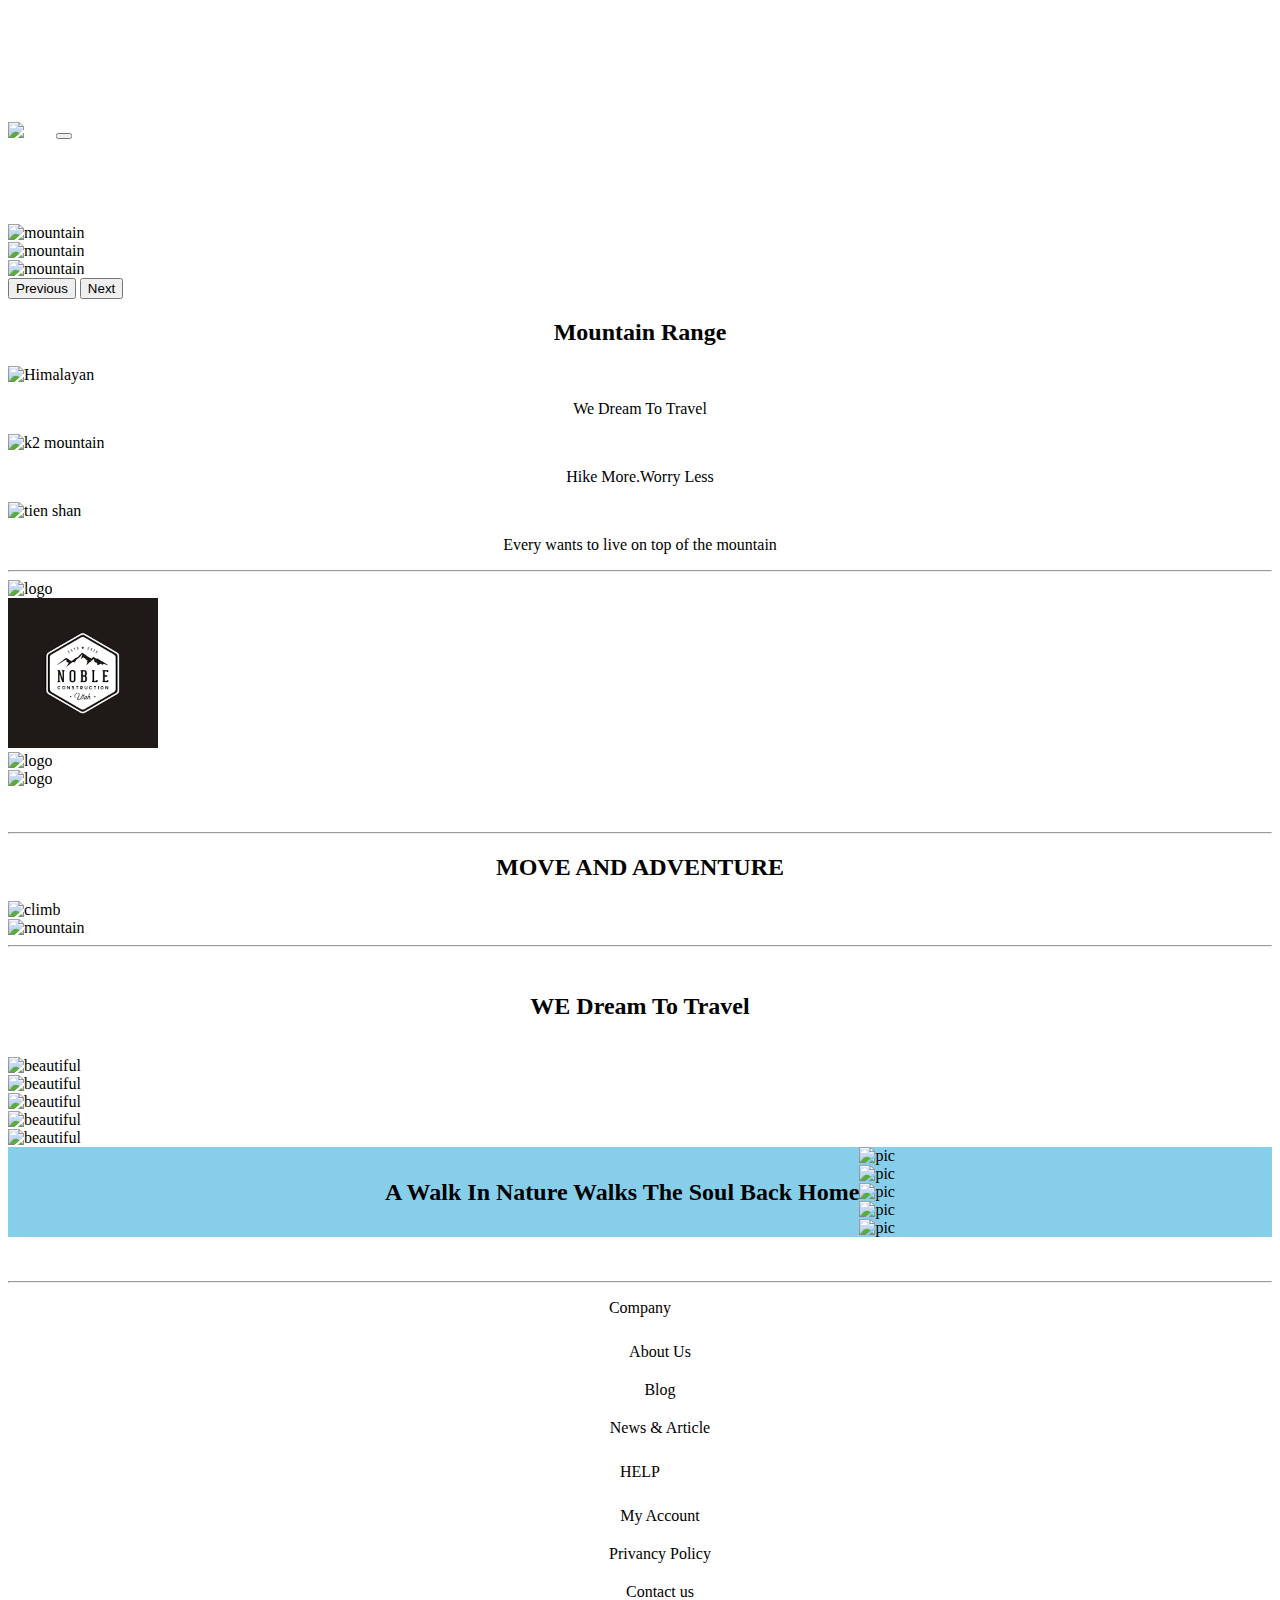
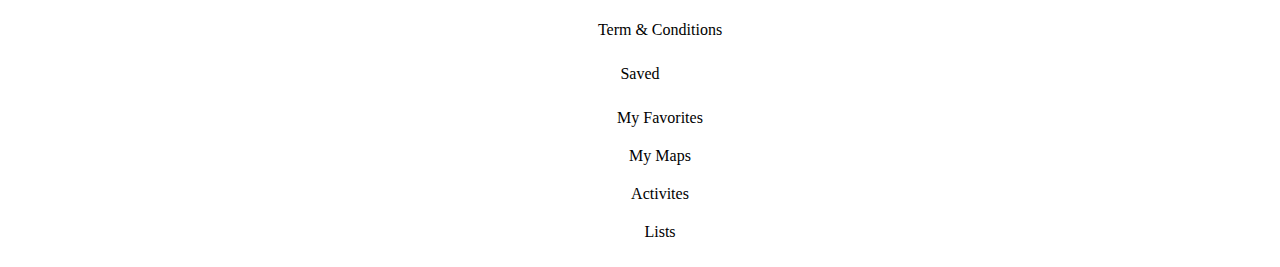
==== index.html @ e3f008d7 "Create index.html" ====
<!DOCTYPE html>
<html lang="en">

<head>
    <meta charset="UTF-8">
    <meta http-equiv="X-UA-Compatible" content="IE=edge">
    <meta name="viewport" content="width=device-width, initial-scale=1.0">
    <link href="https://cdn.jsdelivr.net/npm/bootstrap@5.3.0-alpha3/dist/css/bootstrap.min.css" rel="stylesheet"
        integrity="sha384-KK94CHFLLe+nY2dmCWGMq91rCGa5gtU4mk92HdvYe+M/SXH301p5ILy+dN9+nJOZ" crossorigin="anonymous">
    <script src="https://kit.fontawesome.com/40b09f293b.js" crossorigin="anonymous"></script>
    <link rel="stylesheet" href="https://cdnjs.cloudflare.com/ajax/libs/OwlCarousel2/2.3.4/assets/owl.carousel.min.css">
    <script src="https://cdnjs.cloudflare.com/ajax/libs/jquery/3.6.4/jquery.min.js"></script>
    <title>Document</title>
</head>
<style>
    .bg {
        background-color: black;
        color: #fff;
    }

    ul {
        text-align: center;
    }

    ul li {
        list-style: none;
        display: inline;
        padding: 10px;
        color: #fff;
    }

    marquee {
        color: #fff;
    }

    .mail {
        color: #fff;
        text-align: center;
    }

    a {
        color: #fff;
        text-decoration: none;
    }

    .navbar-Text li {
        text-align: center;
        padding: 10px;
    }

    .navbar-Text ul {
        display: inline;
        color: black;
    }

    h2 {
        text-align: center;
    }

    .col-md-4 p {
        text-align: center;
    }

    .sec5 {
        display: flex;
        justify-content: center;
        align-items: center;
        background-color: skyblue;
    }

    .help li {
        color: black;
        display: block;
    }

    .company li {
        color: black;
        display: block;
    }

    .saved li {
        color: black;
        display: block;
    }
</style>

<body>

    <header>

        <div class="container-fluid">
            <div class="row bg-black">
                <div class="col-md-3">
                    
                    <ul class="">
                        <li><a href="https://www.facebook.com/kishors.rajpurohit.3"><i
                                    class="fa-brands fa-facebook-f"></i></a></li>
                        <li> <a href="https://twitter.com/KishorRaj7398"><i
                                    class="fa-brands fa-square-twitter fa-beat-fade"></i></a></li>
                        <li><a href="https://www.instagram.com/kishor__rajpurohit__._/?next=%2F"><i
                                    class="fa-brands fa-square-instagram fa-beat-fade"></i></a></li>
                        <li><a href="https://www.linkedin.com/in/kishor-rajpurohit-0a5088190"><i
                                    class="fa-brands fa-linkedin fa-beat-fade"></i></a></li>
                        <li><i class="fa-brands fa-youtube fa-beat-fade"></i></li>
                    </ul>
                </div>
                <div class="col-md-6">
                    <marquee behavior="" direction="left">
                        The journey of a thousand miles begins with a single step
                    </marquee>
                </div>
                <div class="col-md-3 mail">
                    <p><a href="mailto:INFOTECH">E-MAIL:Info@tech</a></p>
                </div>
            </div>
            <nav class="navbar navbar-expand-lg bg-body-tertiary">
                <div class="container-fluid">
                    <a class="navbar-brand" alt="logo" width="100px">

                        <img src="https://encrypted-tbn0.gstatic.com/images?q=tbn:ANd9GcTnK8Gvj_kGv-J_QCb3-lQQIuyxl-FnJxz4lg&usqp=CAU"
                            alt="logo" width="100px"> </a>

                    <button class="navbar-toggler" type="button" data-bs-toggle="collapse" data-bs-target="#navbarText"
                        aria-controls="navbarText" aria-expanded="false" aria-label="Toggle navigation">
                        <span class="navbar-toggler-icon"></span>
                    </button>
                    <div class="collapse navbar-collapse" id="navbarText">
                        <ul class="navbar-nav mx-auto mb-2 mb-lg-0">
                            <li class="nav-item">
                                <a class="nav-link active" aria-current="page" href="#">Home</a>
                            </li>
                            <li class="nav-item">
                                <a class="nav-link" href="/about.html
                                ">About Us</a>
                            </li>
                            <li class="nav-item">
                                <a class="nav-link" href="#">products</a>
                            </li>
                            <li class="nav-item">
                                <a class="nav-link" href="#">Customer Connect</a>
                            </li>

                        </ul>
                        <span class="navbar-text">
                            <ul class="navbarText">
                                <a href="Login">Login</a>
                                <li> <i class="fa-solid fa-magnifying-glass"></i></li>
                                <li> <i class="fa-solid fa-cart-shopping"></i></li>
                                <li> <i class="fa-regular fa-heart"></i></li>
                            </ul>
                        </span>
                    </div>
                </div>
            </nav>

    </header>
    <section>
        <div id="carouselExampleAutoplaying" class="carousel slide" data-bs-ride="carousel">
            <div class="carousel-inner">
                <div class="carousel-item active">
                    <img src="https://images.unsplash.com/photo-1519681393784-d120267933ba?ixlib=rb-4.0.3&ixid=MnwxMjA3fDB8MHxleHBsb3JlLWZlZWR8MXx8fGVufDB8fHx8&w=1000&q=80"
                        class="d-block w-100" alt="mountain" width="auto">
                </div>
                <div class="carousel-item">
                    <img src="https://images.unsplash.com/photo-1454496522488-7a8e488e8606?ixlib=rb-4.0.3&ixid=MnwxMjA3fDB8MHxleHBsb3JlLWZlZWR8Mnx8fGVufDB8fHx8&w=1000&q=80"
                        class="d-block w-100" alt="mountain" width="auto">
                </div>
                <div class="carousel-item">
                    <img src="https://wallpapercave.com/wp/wp2532971.jpg" class="d-block w-100" alt="mountain"
                        width="auto">
                </div>
            </div>
            <button class="carousel-control-prev" type="button" data-bs-target="#carouselExampleAutoplaying"
                data-bs-slide="prev">
                <span class="carousel-control-prev-icon" aria-hidden="true"></span>
                <span class="visually-hidden">Previous</span>
            </button>
            <button class="carousel-control-next" type="button" data-bs-target="#carouselExampleAutoplaying"
                data-bs-slide="next">
                <span class="carousel-control-next-icon" aria-hidden="true"></span>
                <span class="visually-hidden">Next</span>
            </button>
        </div>


    </section>
    <section>
        <div class="container">
            <div class="row">
                <h2> Mountain Range</h2>
                <div class="col-md-4">
                    <img src="https://images.pexels.com/photos/1416900/pexels-photo-1416900.jpeg?auto=compress&cs=tinysrgb&w=400"
                        alt=" Himalayan" width="auto">
                    <p>We Dream To Travel</p>
                </div>
                <div class="col-md-4">
                    <img src="https://images.pexels.com/photos/14468917/pexels-photo-14468917.jpeg?auto=compress&cs=tinysrgb&w=400"
                        alt=" k2 mountain" width="auto">
                    <p>Hike More.Worry Less</p>

                </div>
                <div class="col-md-4">
                    <img src="https://images.pexels.com/photos/16168098/pexels-photo-16168098.jpeg?auto=compress&cs=tinysrgb&w=400"
                        alt=" tien shan" width="auto">
                    <p> Every wants to live on top of the mountain</p>

                </div>
            </div>
        </div>
    </section>
    <section>
        <hr>
        <div class="row">
            <div class="col-md-3 text-center">
                <img src="https://images-platform.99static.com//1fSI8rXBrcre7nwAKkq9mPySMC8=/219x195:1581x1557/fit-in/500x500/99designs-contests-attachments/100/100865/attachment_100865846"
                    alt="logo" width="150px">
            </div>
            <div class="col-md-3 text-center">
                <img src="[data-uri]"
                    alt="logo" width="150px">
            </div>
            <div class="col-md-3 text-center">
                <img src="https://images-platform.99static.com//-dJuuKo9nBrJ3PptJ7zvb7nPhbg=/0x0:1310x1310/fit-in/500x500/99designs-contests-attachments/96/96633/attachment_96633352"
                    alt="logo" width="150px">
            </div>
            <div class="col-md-3 text-center">
                <img src="https://images-platform.99static.com//4PiOp70V9RRUj_kQOyDKIrOeb8g=/179x176:821x818/fit-in/500x500/99designs-contests-attachments/115/115941/attachment_115941215"
                    alt="logo" width="150px">
            </div>

        </div>

        <br>
        <br>
        <hr>
    </section>
    <Section>
        <div class="container">

            <div class="row">
                <h2>MOVE AND ADVENTURE</h2>

                <div class="col-md-6 text-center">
                    <img src="https://e0.pxfuel.com/wallpapers/1021/474/desktop-wallpaper-hiking-people-extreme-mountains-49029.jpg"
                        alt="climb" width="100%">
                </div>
                <div class="col-md-6 text-center">
                    <img src="https://e0.pxfuel.com/wallpapers/930/978/desktop-wallpaper-mountain-hiking-woman-hiking.jpg"
                        alt="mountain" width="100%">


                </div>

            </div>
        </div>
        <hr>
        <br>
    </Section>
    <section>
        <div class="container p-5">
            <div class="row align-items-center">
                <h2>WE Dream To Travel </h2>
                <br>
                <div class="col-md-6">
                    <img src="https://c4.wallpaperflare.com/wallpaper/649/484/984/photography-landscape-nature-mountains-wallpaper-preview.jpg"
                        alt="beautiful" width="100%">
                </div>
                <div class="col-md-6">
                    <div class="row">
                        <div class="col-md-6 pb-2"><img
                                src="https://cdn.pixabay.com/photo/2014/11/21/03/24/mountains-540115__340.jpg"
                                alt="beautiful" width="100%"></div>
                        <div class="col-md-6 pb-2"><img
                                src="https://i.pinimg.com/originals/e4/43/80/e4438039732d455a68f9b5e4250d6fb6.jpg"
                                alt="beautiful" width="100%"></div>
                        <div class="col-md-6 "><img
                                src="https://images.pexels.com/photos/732629/pexels-photo-732629.jpeg?cs=srgb&dl=pexels-sassu-anas-732629.jpg&fm=jpg"
                                alt="beautiful" width="100%"></div>
                        <div class="col-md-6 "><img
                                src="https://images.unsplash.com/photo-1454496522488-7a8e488e8606?ixlib=rb-4.0.3&ixid=MnwxMjA3fDB8MHxleHBsb3JlLWZlZWR8Mnx8fGVufDB8fHx8&w=1000&q=80"
                                alt="beautiful" width="100%"></div>

                    </div>
                </div>


            </div>


        </div>
    </section>

    <section>
        <div class="container">
            <div class="row sec5">
                <div class="col-md-3">
                    <h2> A Walk In Nature Walks The Soul Back Home</h2>

                </div>
                <div class="col-md-9">
                    <div class="your-class">
                        <div><img
                                src="https://images.pexels.com/photos/2609459/pexels-photo-2609459.jpeg?auto=compress&cs=tinysrgb&w=1260&h=750&dpr=1"
                                alt="pic" width="100%"></div>
                        <div><img
                                src="https://images.pexels.com/photos/758744/pexels-photo-758744.jpeg?auto=compress&cs=tinysrgb&w=400"
                                alt="pic" width="100%"></div>
                        <div><img
                                src="https://images.pexels.com/photos/1365425/pexels-photo-1365425.jpeg?auto=compress&cs=tinysrgb&w=400"
                                alt="pic" width="100%"></div>

                        <div><img
                                src="https://images.pexels.com/photos/840667/pexels-photo-840667.jpeg?cs=srgb&dl=pexels-oziel-g%C3%B3mez-840667.jpg&fm=jpg"
                                alt="pic" width="100%"></div>
                        <div> <img
                                src="https://images.unsplash.com/photo-1611154046036-cd91e50978be?ixlib=rb-4.0.3&ixid=MnwxMjA3fDB8MHxzZWFyY2h8MTJ8fHRyZWtraW5nfGVufDB8fDB8fA%3D%3D&w=1000&q=80"
                                alt="pic" width="100%"></div>
                    </div>
                </div>
            </div>
        </div>
    </section>
    <br>
    <br>
    <hr>
    <footer>
        <div class="container">
            <div class="row">
                <div class="col-md-4 company">


                    <p> Company</p>
                    <ul>
                        <li>About Us</li>
                        <li>Blog</li>
                        <li>News & Article</li>

                    </ul>
                </div>
                <div class="col-md-4 help">
                    <p>
                        HELP
                    </p>
                    <ul>
                        <li>My Account</li>
                        <li>Privancy Policy</li>
                        <li>Contact us</li>
                        <li>Term & Conditions</li>
                    </ul>
                </div>
                <div class="col-md-4 saved">
                    <p>Saved</p>
                    <ul>
                        <li>My Favorites</li>
                        <li>My Maps</li>
                        <li>Activites</li>
                        <li>Lists</li>
                    </ul>
                </div>



            </div>

        </div>
    </footer>









    <script src="https://cdn.jsdelivr.net/npm/bootstrap@5.3.0-alpha3/dist/js/bootstrap.bundle.min.js"
        integrity="sha384-ENjdO4Dr2bkBIFxQpeoTz1HIcje39Wm4jDKdf19U8gI4ddQ3GYNS7NTKfAdVQSZe"
        crossorigin="anonymous"></script>
    <script type="text/javascript" src="//code.jquery.com/jquery-1.11.0.min.js"></script>
    <script type="text/javascript" src="//code.jquery.com/jquery-migrate-1.2.1.min.js"></script>
    <link rel="stylesheet" type="text/css" href="//cdn.jsdelivr.net/npm/slick-carousel@1.8.1/slick/slick.css" />
    <script type="text/javascript" src="//cdn.jsdelivr.net/npm/slick-carousel@1.8.1/slick/slick.min.js"></script>

    <script>
        $(document).ready(function () {
            $(document).ready(function () {
                $('.your-class').slick({
                    dots: true,
                    infinite: true,
                    speed: 300,
                    slidesToShow: 3,
                    slidesToScroll: 1,
                    lazyLoad: 'ondemand',
                    autoplay: true,
                    autoplaySpeed: 2000,
                    responsive: [
                        {
                            breakpoint: 1024,
                            settings: {
                                slidesToShow: 3,
                                slidesToScroll: 3,
                                infinite: true,
                                dots: true
                            }
                        },
                        {
                            breakpoint: 600,
                            settings: {
                                slidesToShow: 2,
                                slidesToScroll: 2
                            }
                        },
                        {
                            breakpoint: 480,
                            settings: {
                                slidesToShow: 1,
                                slidesToScroll: 1
                            }
                        }
                        // You can unslick at a given breakpoint now by adding:
                        // settings: "unslick"
                        // instead of a settings object
                    ]
                });
            });
        });
    </script>
</body>


</html>
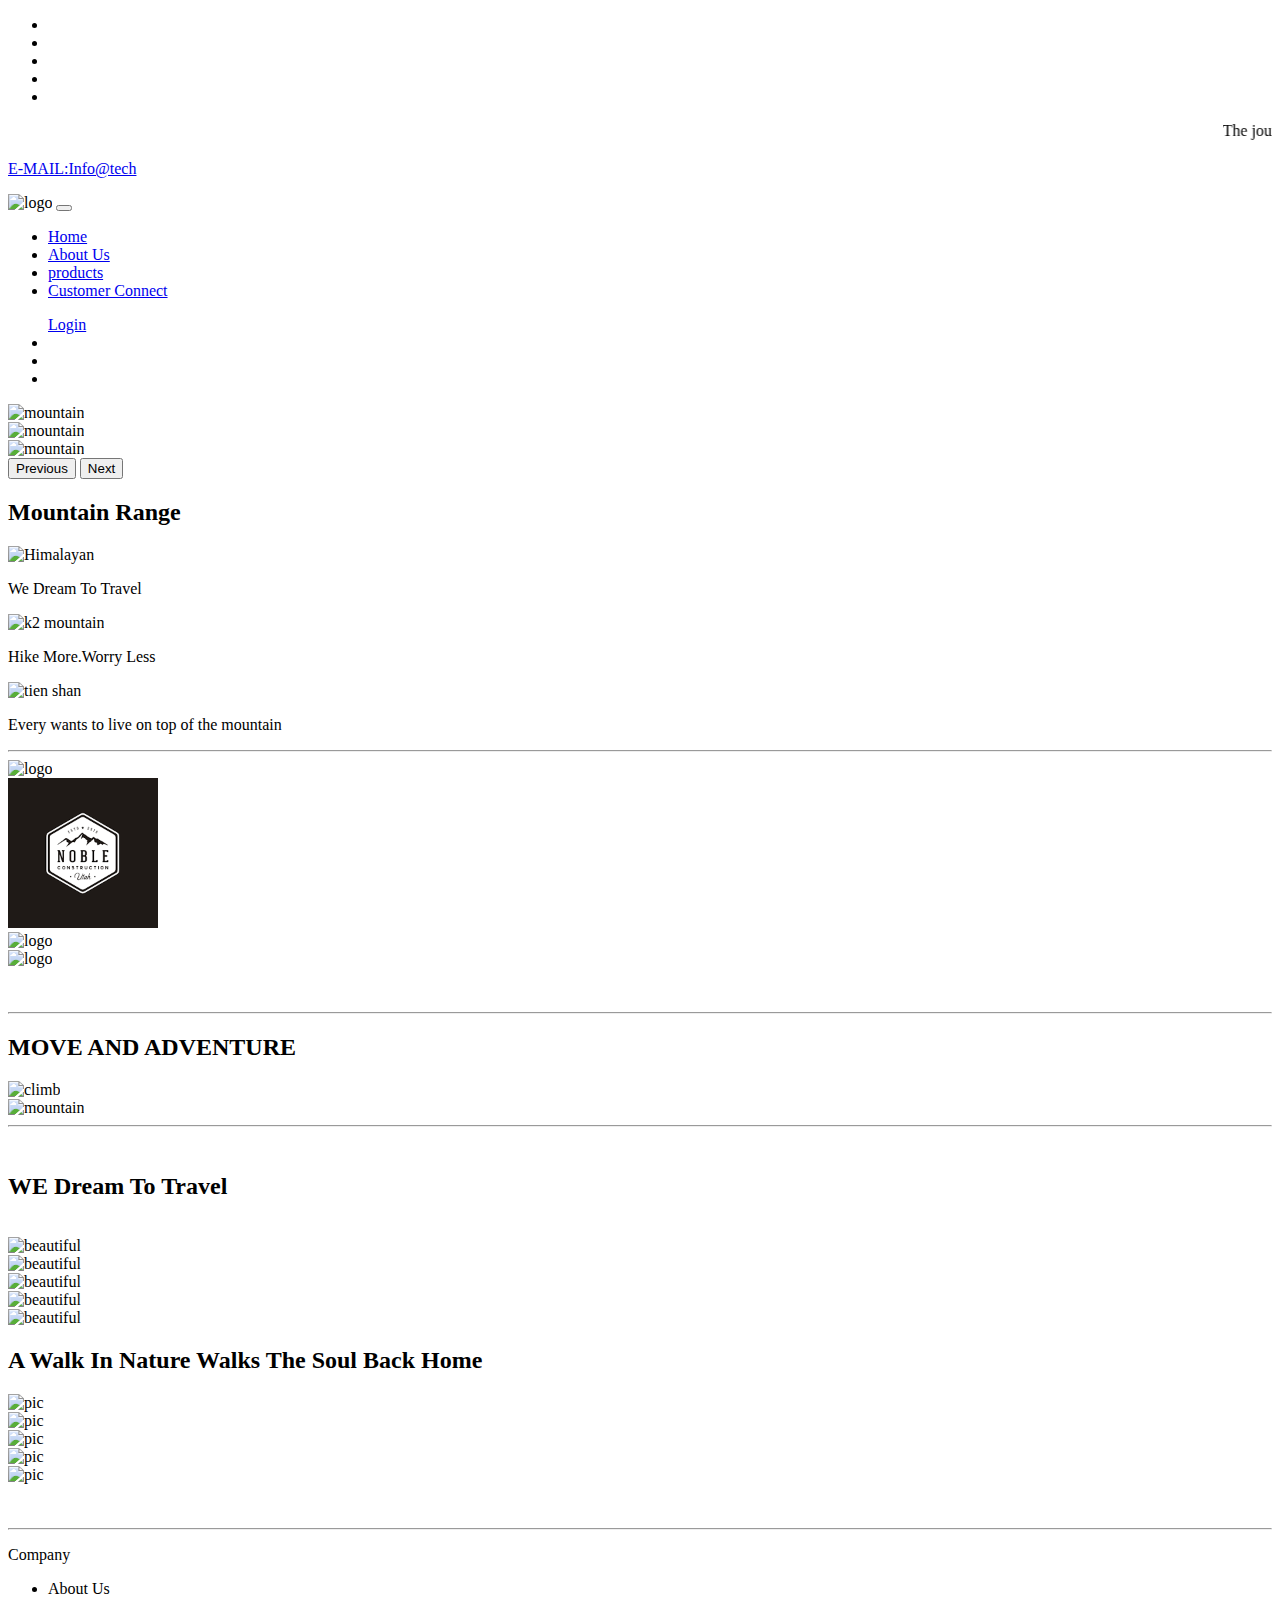
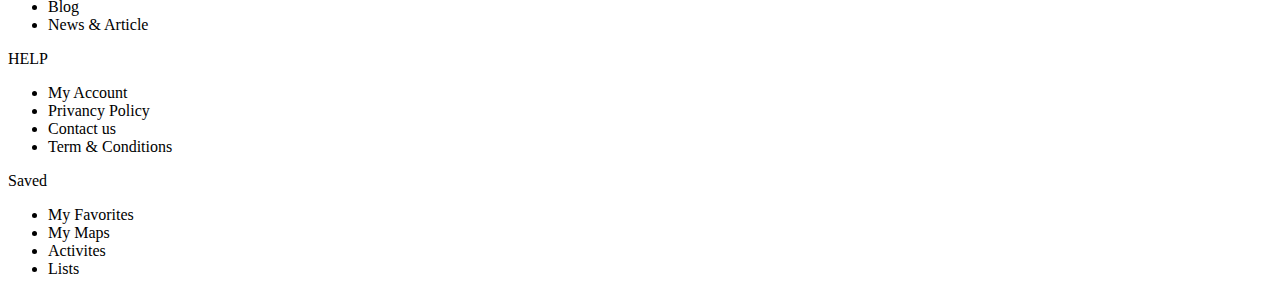
==== commit 769b6645: "Update index.html" ====
--- a/index.html
+++ b/index.html
@@ -10,79 +10,10 @@
     <script src="https://kit.fontawesome.com/40b09f293b.js" crossorigin="anonymous"></script>
     <link rel="stylesheet" href="https://cdnjs.cloudflare.com/ajax/libs/OwlCarousel2/2.3.4/assets/owl.carousel.min.css">
     <script src="https://cdnjs.cloudflare.com/ajax/libs/jquery/3.6.4/jquery.min.js"></script>
+    <link rel="stylesheet" href="style.css">
     <title>Document</title>
 </head>
-<style>
-    .bg {
-        background-color: black;
-        color: #fff;
-    }
-
-    ul {
-        text-align: center;
-    }
-
-    ul li {
-        list-style: none;
-        display: inline;
-        padding: 10px;
-        color: #fff;
-    }
-
-    marquee {
-        color: #fff;
-    }
-
-    .mail {
-        color: #fff;
-        text-align: center;
-    }
-
-    a {
-        color: #fff;
-        text-decoration: none;
-    }
-
-    .navbar-Text li {
-        text-align: center;
-        padding: 10px;
-    }
-
-    .navbar-Text ul {
-        display: inline;
-        color: black;
-    }
-
-    h2 {
-        text-align: center;
-    }
-
-    .col-md-4 p {
-        text-align: center;
-    }
-
-    .sec5 {
-        display: flex;
-        justify-content: center;
-        align-items: center;
-        background-color: skyblue;
-    }
-
-    .help li {
-        color: black;
-        display: block;
-    }
-
-    .company li {
-        color: black;
-        display: block;
-    }
-
-    .saved li {
-        color: black;
-        display: block;
-    }
-</style>
+
 
 <body>
 
@@ -91,7 +22,7 @@
         <div class="container-fluid">
             <div class="row bg-black">
                 <div class="col-md-3">
-                    
+
                     <ul class="">
                         <li><a href="https://www.facebook.com/kishors.rajpurohit.3"><i
                                     class="fa-brands fa-facebook-f"></i></a></li>
@@ -380,53 +311,9 @@
     <script type="text/javascript" src="//code.jquery.com/jquery-migrate-1.2.1.min.js"></script>
     <link rel="stylesheet" type="text/css" href="//cdn.jsdelivr.net/npm/slick-carousel@1.8.1/slick/slick.css" />
     <script type="text/javascript" src="//cdn.jsdelivr.net/npm/slick-carousel@1.8.1/slick/slick.min.js"></script>
-
-    <script>
-        $(document).ready(function () {
-            $(document).ready(function () {
-                $('.your-class').slick({
-                    dots: true,
-                    infinite: true,
-                    speed: 300,
-                    slidesToShow: 3,
-                    slidesToScroll: 1,
-                    lazyLoad: 'ondemand',
-                    autoplay: true,
-                    autoplaySpeed: 2000,
-                    responsive: [
-                        {
-                            breakpoint: 1024,
-                            settings: {
-                                slidesToShow: 3,
-                                slidesToScroll: 3,
-                                infinite: true,
-                                dots: true
-                            }
-                        },
-                        {
-                            breakpoint: 600,
-                            settings: {
-                                slidesToShow: 2,
-                                slidesToScroll: 2
-                            }
-                        },
-                        {
-                            breakpoint: 480,
-                            settings: {
-                                slidesToShow: 1,
-                                slidesToScroll: 1
-                            }
-                        }
-                        // You can unslick at a given breakpoint now by adding:
-                        // settings: "unslick"
-                        // instead of a settings object
-                    ]
-                });
-            });
-        });
-    </script>
+    <script src="script.js"></script>
+
 </body>
 
 
 </html>
-  
